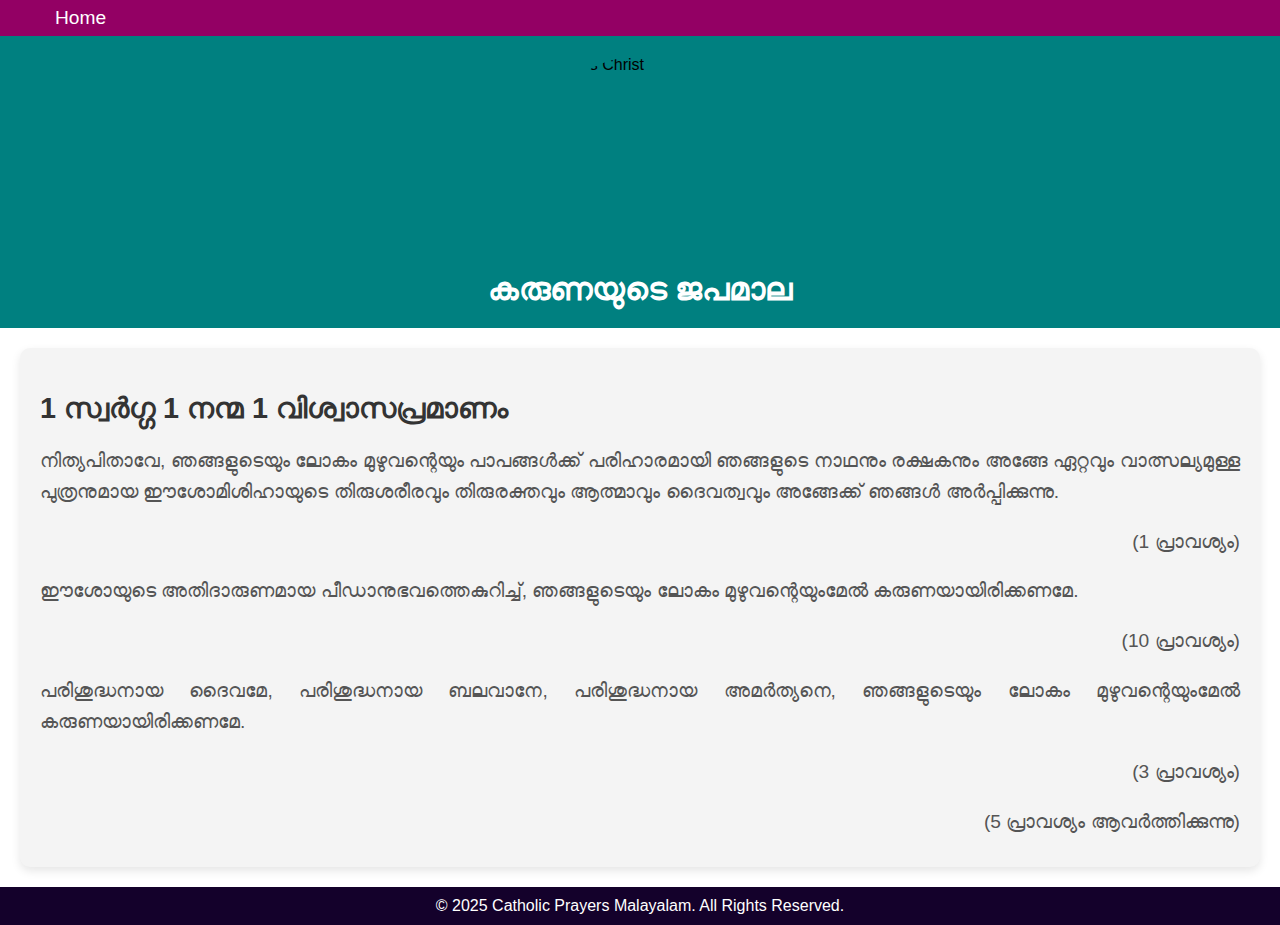
==== Karunayude japamala.html @ 3e4e50b8 "Create Karunayude japamala.html" ====
<?xml version="1.0" encoding="UTF-8" ?>
<!DOCTYPE html>
<html lang='en' xmlns='http://www.w3.org/1999/xhtml' xmlns:b='http://www.google.com/2005/gml/b' xmlns:data='http://www.google.com/2005/gml/data' xmlns:expr='http://www.google.com/2005/gml/expr'>
<head>
    <meta charset='UTF-8'/>
    <meta content='width=device-width, initial-scale=1.0' name='viewport'/>
    <title>Catholic Prayers Malayalam</title>
    <link rel="stylesheet" href="style.css" />
</head>
<body>
    <div class='content'>
        <!-- Navigation Bar -->
        <div class='content'>
    <!-- Navigation Bar -->
    <nav>
        <div class='nav-links'>
            <a href='index.html'>Home</a>
        </div>
    </nav>
    <!-- Other content goes here -->
</div>


        <!-- Header Section -->
        <header>
            <div class="image">
                <img src="../Images/IMG_2537.jpg" alt="Jesus Christ">
            </div>
            <div class="title">
                കരുണയുടെ ജപമാല 
            </div>
        </header>
        
        <!-- Main Content Section -->
        <section class="main-content">
            <h2>1 സ്വർഗ്ഗ    1 നന്മ    1 വിശ്വാസപ്രമാണം</h2>
            <p>നിത്യപിതാവേ, ഞങ്ങളുടെയും ലോകം മുഴുവന്റെയും പാപങ്ങൾക്ക് പരിഹാരമായി ഞങ്ങളുടെ നാഥനും രക്ഷകനും അങ്ങേ ഏറ്റവും വാത്സല്യമുള്ള
                പുത്രനുമായ ഈശോമിശിഹായുടെ തിരുശരീരവും തിരുരക്തവും ആത്മാവും ദൈവത്വവും അങ്ങേക്ക് ഞങ്ങൾ അർപ്പിക്കുന്നു.</p>
            <p class="right-align">(1 പ്രാവശ്യം)</p>

            <p>ഈശോയുടെ അതിദാരുണമായ പീഡാനുഭവത്തെകുറിച്ച്, ഞങ്ങളുടെയും ലോകം മുഴുവന്റെയുംമേൽ കരുണയായിരിക്കണമേ.</p>
            <p class="right-align">(10 പ്രാവശ്യം)</p>

            <p>പരിശുദ്ധനായ ദൈവമേ, പരിശുദ്ധനായ ബലവാനേ, പരിശുദ്ധനായ അമർത്യനെ, ഞങ്ങളുടെയും ലോകം മുഴുവന്റെയുംമേൽ കരുണയായിരിക്കണമേ.</p>
            <p class="right-align">(3 പ്രാവശ്യം)</p>

            <p class="right-align">(5 പ്രാവശ്യം ആവർത്തിക്കുന്നു)</p>
        </section>

        

        <!-- Add the required section tag here -->
        <b:section class='main-section' id='main' maxwidgets='1' name='Main Section' showaddelement='yes'/>
    </div>

    <!-- Footer -->
    <footer>
        &#169; 2025 Catholic Prayers Malayalam. All Rights Reserved.
    </footer>
</body>
</html>
---- style.css ----
/* General Styles */
html, body {
    height: 100%;
    margin: 0;
    font-family: Arial, sans-serif;
    display: flex;
    flex-direction: column; /* Flexbox layout for sticky footer */
}

/* Content Wrapper */
.content {
    flex: 1; /* Allows the content to grow and push the footer down */
}

/* Navigation Bar */
nav {
    display: flex;
    justify-content: space-between; /* Space between links and search bar */
    align-items: center;
    background-color: #930064;
    padding: 7px 20px;
}

/* Navigation Links */
.nav-links a {
    color: white;
    text-decoration: none;
    padding: 10px 20px;
    margin: 0 15px;
    font-size: 1.2em;
}

.nav-links a:hover {
    background-color: #5e3a08;
}

/* Search Bar */
.search-bar {
    display: flex;
    align-items: center;
}

.search-bar input {
    padding: 5px 10px;
    font-size: 1em;
    border: 1px solid #ccc;
    border-radius: 5px 0 0 5px;
    outline: none;
}

.search-bar button {
    padding: 5px 10px;
    font-size: 1em;
    background-color: #ffffff;
    color: white;
    border: none;
    border-radius: 0 5px 5px 0;
    cursor: pointer;
}

.search-bar button:hover {
    background-color: #714b1b;
}

/* Header Section */
header {
    display: flex;
    flex-direction: column; /* Stack items vertically */
    align-items: center; /* Center items horizontally */
    padding: 20px;
    background-color: #008080;
}

header .image {
    width: 200px;
    height: 200px;
    border-radius: 50%; /* Make the image circular */
    overflow: hidden; /* Ensure content inside the circle stays within bounds */
    display: flex;
    justify-content: center;
    align-items: center;
}

header .image img {
    width: 100%;
    height: 100%;
    object-fit: cover; /* Ensure the image fills the circle */
}

header .title {
    margin-top: 15px; /* Add spacing between the image and title */
    text-align: center; /* Center-align the text */
    font-size: 2em;
    font-weight: bold;
    color: #ffffff;
}

header .subtitle {
    font-size: 1.2em;
    font-weight: bold;
    color: #ffffff;
    margin-top: 5px;
    text-align: center; /* Center-align subtitle */
}

/* Main Content Section */
.main-content {
    padding: 20px;
    background-color: #f4f4f4;
    margin: 20px;
    border-radius: 10px; /* Optional: Rounded corners for the content section */
    box-shadow: 0px 4px 10px rgba(0, 0, 0, 0.1); /* Soft shadow for content section */
}

.main-content h2 {
    font-size: 1.8em;
    color: #333333;
    margin-bottom: 20px;
    text-align: left; /* Center-align the heading */
}

.main-content p {
    font-size: 1.2em;
    line-height: 1.6;
    color: #555555;
    margin-bottom: 10px;
    text-align: justify; /* Align text to both sides */
}

.main-content p.right-align {
    text-align: right; /* Align the paragraph to the right */
}


/* Image Grid */
.image-grid {
    display: grid;
    grid-template-columns: repeat(3, 1fr); /* 3 columns in the grid */
    grid-gap: 20px; /* Space between images */
    justify-items: center; /* Center images horizontally */
    padding: 20px;
    margin-top: 40px;
}

.image-item {
    position: relative; /* Allow absolute positioning of the link */
    width: 250px;
    height: 250px;
}

.image-item a {
    display: block; /* Make the link take up the whole area */
    height: 100%; /* Make the anchor tag fill the entire container */
    width: 100%; /* Make the anchor tag fill the entire container */
    position: relative; /* Needed for absolute positioning of the text */
}

.image-item img {
    width: 100%; /* Ensure image takes full width */
    height: 100%; /* Ensure image takes full height */
    object-fit: cover; /* Ensures image fills the container proportionally */
    border-radius: 10px; /* Optional: Rounded corners */
}

.image-item a span {
    position: absolute; /* Position the text inside the image */
    bottom: 10px; /* Distance from the bottom of the image */
    left: 50%;
    transform: translateX(-50%); /* Center the text horizontally */
    font-size: 1.2em;
    color: #ffffff; /* Text color */
    text-decoration: none;
    background-color: rgba(0, 0, 0, 0.5); /* Optional: Background for readability */
    padding: 5px 10px; /* Optional: Padding around text */
    border-radius: 5px; /* Optional: Rounded corners for the link */
}

.image-item a:hover {
    text-decoration: none;
}

.image-item a span:hover {
    text-decoration: underline;
    background-color: rgba(0, 0, 0, 0.7); /* Darker background on hover */
}


/* Footer */
footer {
    background-color: #14012b;
    color: white;
    text-align: center;
    padding: 10px;
}
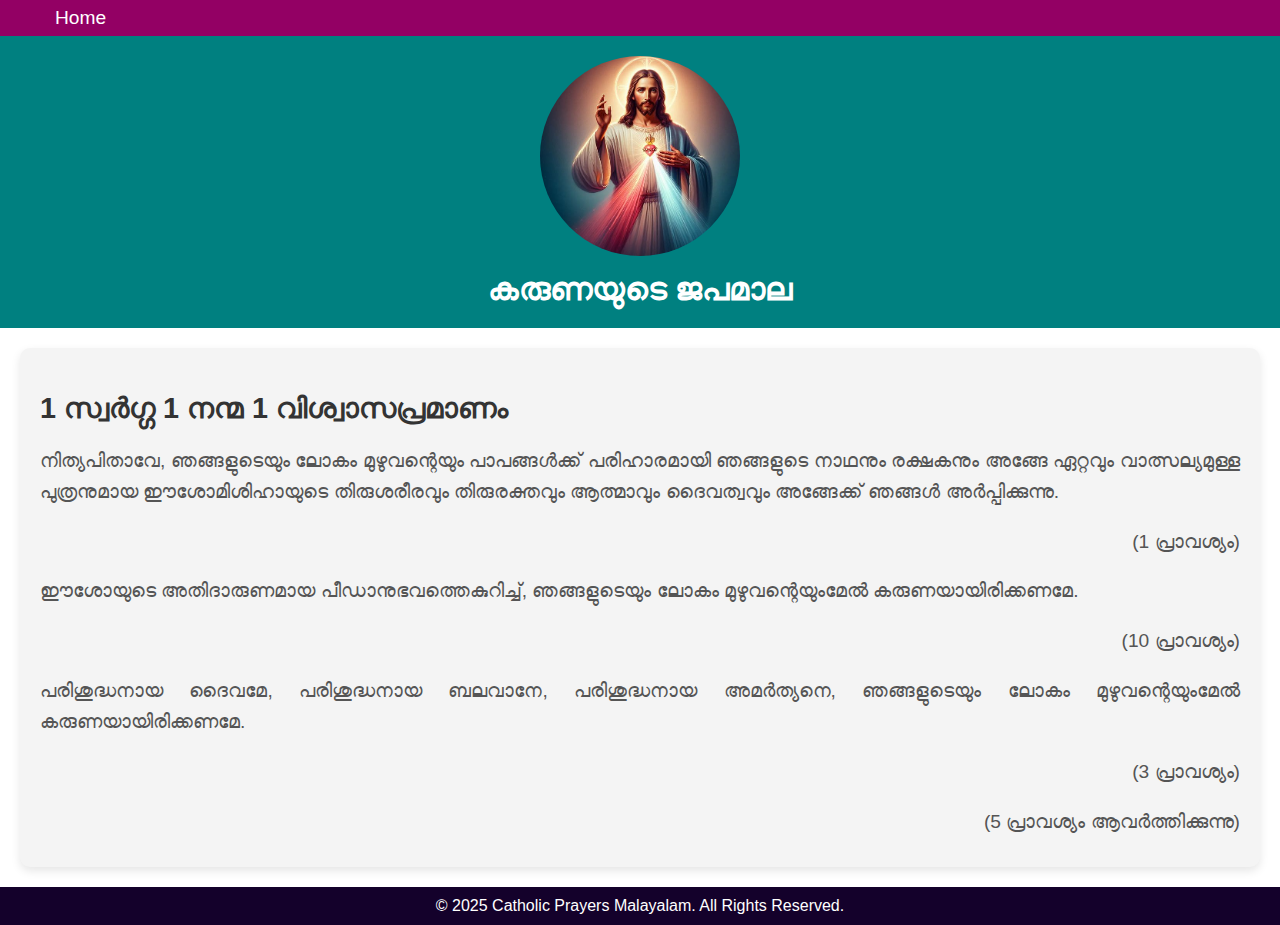
==== commit 7d90215d: "Update Karunayude japamala.html" ====
--- a/Karunayude japamala.html
+++ b/Karunayude japamala.html
@@ -24,7 +24,7 @@
         <!-- Header Section -->
         <header>
             <div class="image">
-                <img src="../Images/IMG_2537.jpg" alt="Jesus Christ">
+                <img src="IMG_2537.JPG" alt="Jesus Christ">
             </div>
             <div class="title">
                 കരുണയുടെ ജപമാല 
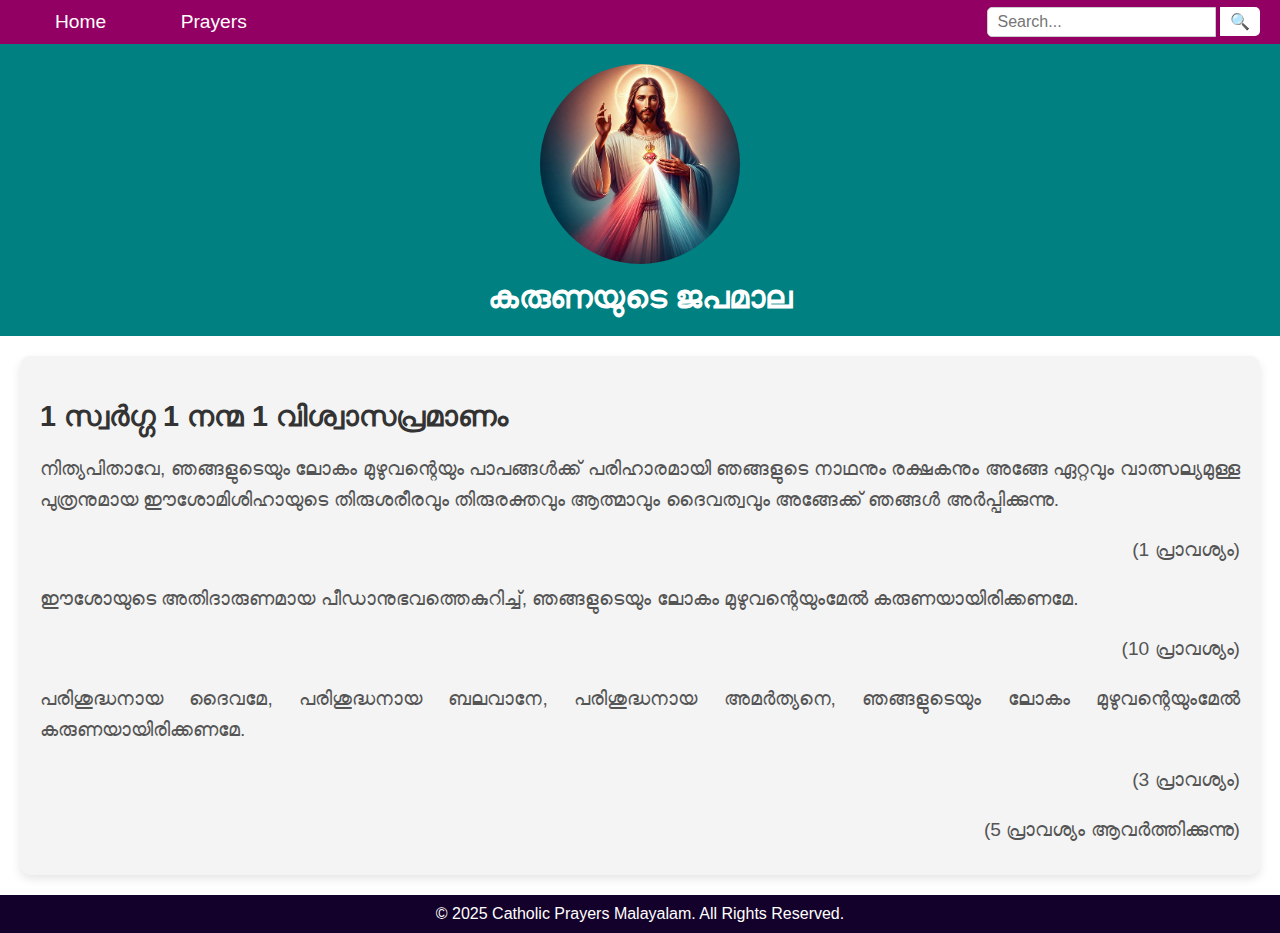
==== commit 3199d207: "Update Karunayude japamala.html" ====
--- a/Karunayude japamala.html
+++ b/Karunayude japamala.html
@@ -12,12 +12,19 @@
         <!-- Navigation Bar -->
         <div class='content'>
     <!-- Navigation Bar -->
-    <nav>
-        <div class='nav-links'>
-            <a href='index.html'>Home</a>
-        </div>
-    </nav>
-    <!-- Other content goes here -->
+    <!-- Navigation Bar -->
+        <nav>
+            <div class='nav-links'>
+                <a href='index.html'>Home</a>
+                <a href='#prayers'>Prayers</a>
+            </div>
+            <div class='search-bar'>
+                <form action='#' method='GET'>
+                    <input name='q' placeholder='Search...' type='text'/>
+                    <button type='submit'>🔍</button>
+                </form>
+            </div>
+        </nav>
 </div>
 
 
